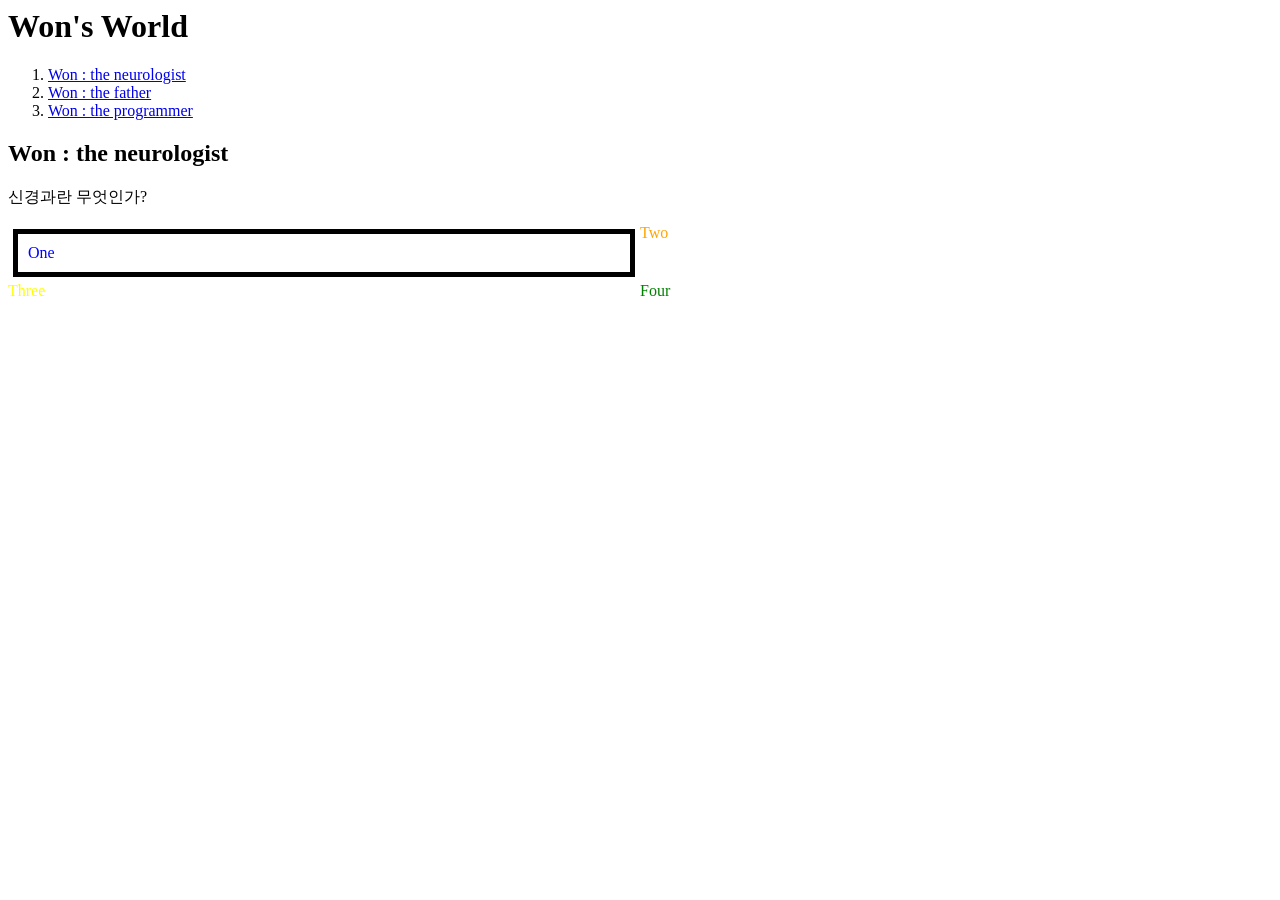
==== index.html @ c6014a5e "Rename 1.html to index.html" ====
<html>
<title> Won's homepage </title>

<head>
<h1> Won's World</h1>
<ol>
<li><a href = "1.html"> Won : the neurologist</a></li>
<li><a href = "2.html">Won : the father</a></li>
<li><a href = "3.html"> Won : the programmer</a></li>
</ol>
</head>

<body>
<h2> Won : the neurologist </h2>
<p> 신경과란 무엇인가?</p>

<div class="wrapper">
  <div class="one">One</div>
  <div class="two">Two</div>
  <div class="three">Three</div>
  <div class="four">Four</div>
</div>

<style>
.wrapper {
  display: grid;
  grid-template-columns: 1fr 1fr;
}

.one {
padding : 10px;
border :5px solid black;
margin : 5px;
color: blue;
}

.two {
color: orange;
}

.three {
color: yellow;
}

.four {
color: green;
}

</style>

<P>

</P>

</body>

</html>
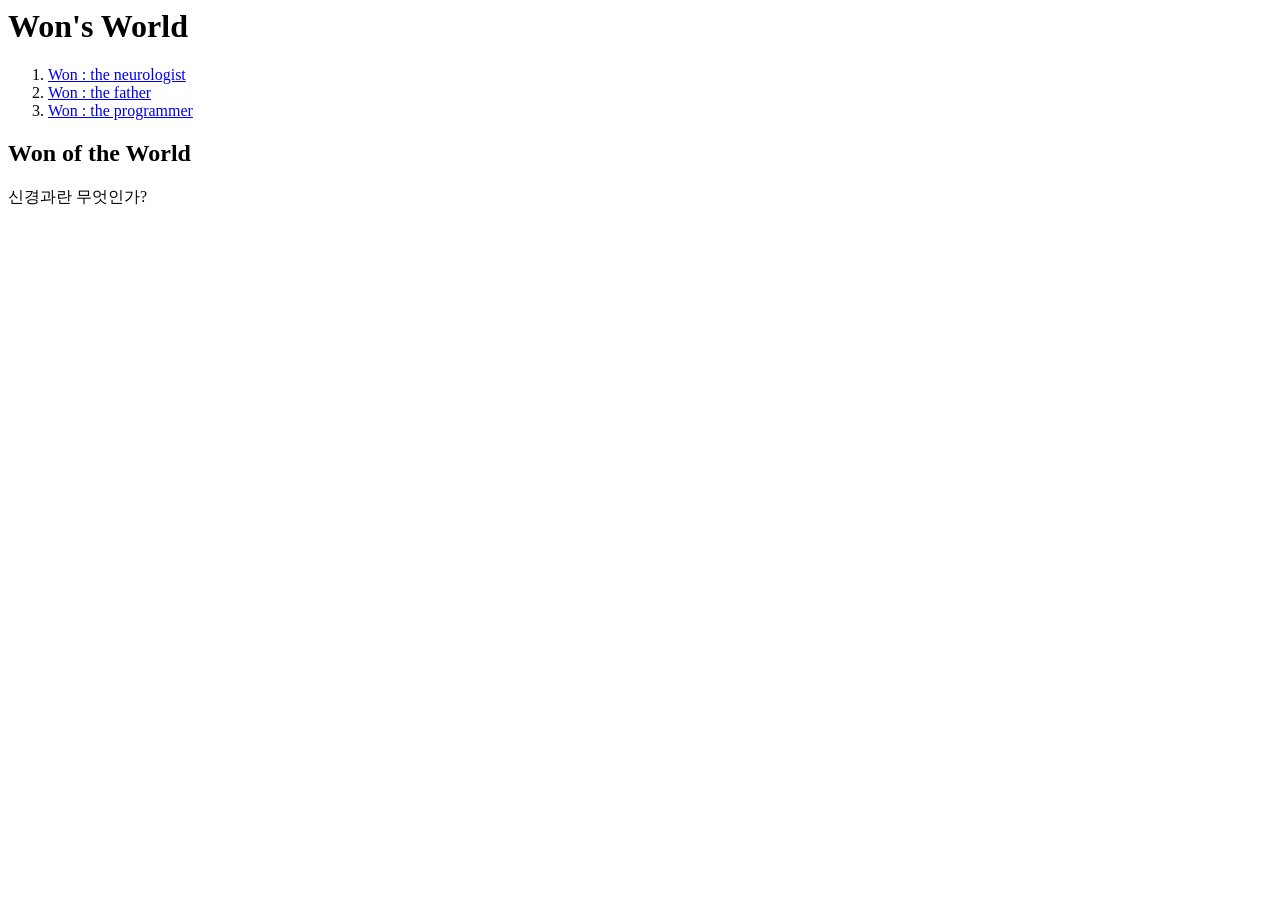
==== commit c7ed2c8b: "Update index.html" ====
--- a/index.html
+++ b/index.html
@@ -11,46 +11,9 @@
 </head>
 
 <body>
-<h2> Won : the neurologist </h2>
+<h2> Won of the World </h2>
 <p> 신경과란 무엇인가?</p>
 
-<div class="wrapper">
-  <div class="one">One</div>
-  <div class="two">Two</div>
-  <div class="three">Three</div>
-  <div class="four">Four</div>
-</div>
-
-<style>
-.wrapper {
-  display: grid;
-  grid-template-columns: 1fr 1fr;
-}
-
-.one {
-padding : 10px;
-border :5px solid black;
-margin : 5px;
-color: blue;
-}
-
-.two {
-color: orange;
-}
-
-.three {
-color: yellow;
-}
-
-.four {
-color: green;
-}
-
-</style>
-
-<P>
-
-</P>
 
 </body>
 
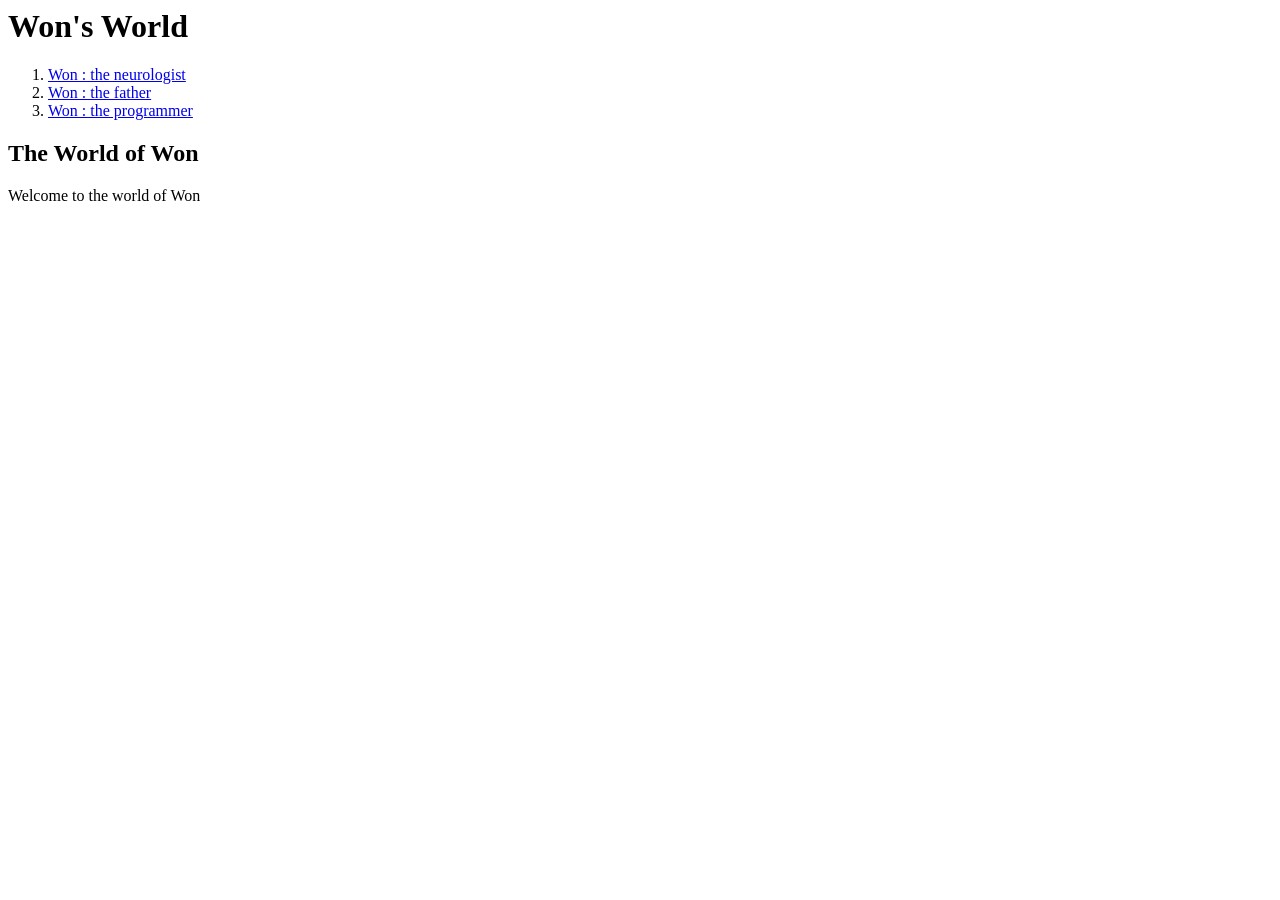
==== commit 0a76e562: "Update index.html" ====
--- a/index.html
+++ b/index.html
@@ -11,8 +11,8 @@
 </head>
 
 <body>
-<h2> Won of the World </h2>
-<p> 신경과란 무엇인가?</p>
+<h2> The World of Won </h2>
+<p> Welcome to the world of Won </p>
 
 
 </body>
